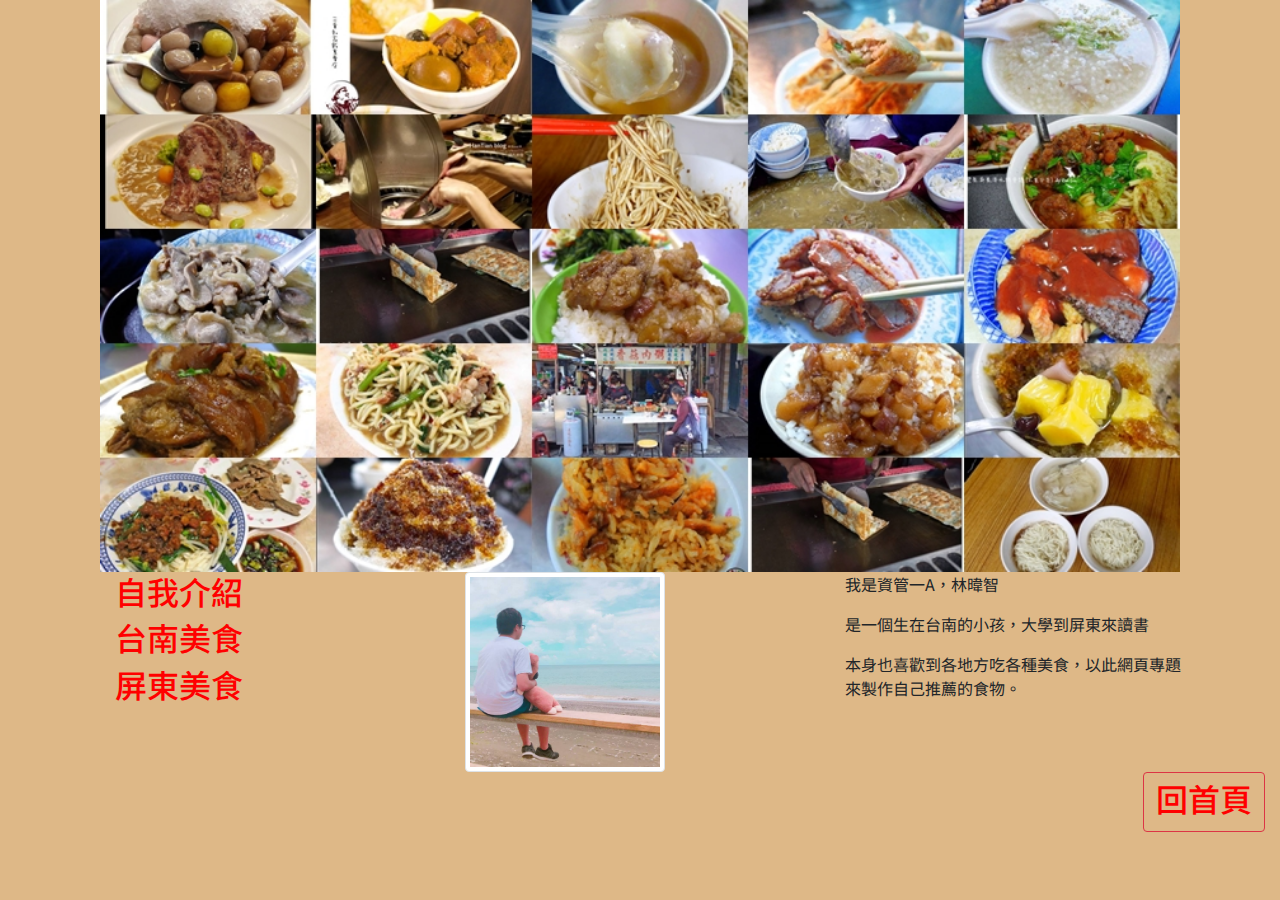
==== index.html @ e58042d4 "ms" ====
<!DOCTYPE html>
<html lang="en">

<head>
    <meta charset="UTF-8">
    <meta name="viewport" content="width=device-width, initial-scale=1.0">
    <meta http-equiv="X-UA-Compatible" content="ie=edge">
    <link rel="stylesheet" href="css/bootstrap.min.css">
    <link href="https://fonts.googleapis.com/css?family=Noto+Sans+TC" rel="stylesheet">
    <link rel="stylesheet" href="css/style.css">
    <title>B10756005</title>
</head>
<style>
    .img {
        repeat: no-repeat;
        position: center;
        size: cover;
    }
    
    h2 {
        color: red
    }
</style>

<body>
    <div class="container">
        <div class="column">
            <div class="col-sm">
                <img src="img/p1.jpg" height=50% width=100%>
            </div>
        </div>
    </div>
    <div class="container">
        <div class="row">
            <div class="col-sm">
                <div class="container">
                    <div class="column">
                        <div class="col-sm">
                            <a href="B10756005_B1.html">
                                <h2>自我介紹</h2>
                            </a>
                        </div>
                        <div class="col-sm">
                            <a href="B10756005_B2.html">
                                <h2>台南美食</h2>
                            </a>
                        </div>
                        <div class="col-sm">
                            <a href="B10756005_B3.html">
                                <h2>屏東美食</h2>
                            </a>
                        </div>
                    </div>
                </div>
            </div>
            <div class="col-sm">
                <img src="img/p2.jpg" class="img-thumbnail" height="200" width="200">
            </div>
            <div class="col-sm">
                <p>我是資管一A，林暐智</p>
                <p>是一個生在台南的小孩，大學到屏東來讀書</p>
                <p>本身也喜歡到各地方吃各種美食，以此網頁專題來製作自己推薦的食物。</p>
            </div>
        </div>
    </div>
    <div class="col-sm-12 text-right ">
        <a href="B10756005_B1.html" class="btn btn-outline-danger">
            <h2>回首頁</h2>
        </a>
    </div>
</body>

</html>
---- css/style.css ----
body {
     background-color: burlywood;
     font-family: 'Noto Sans TC', sans-serif;
 }
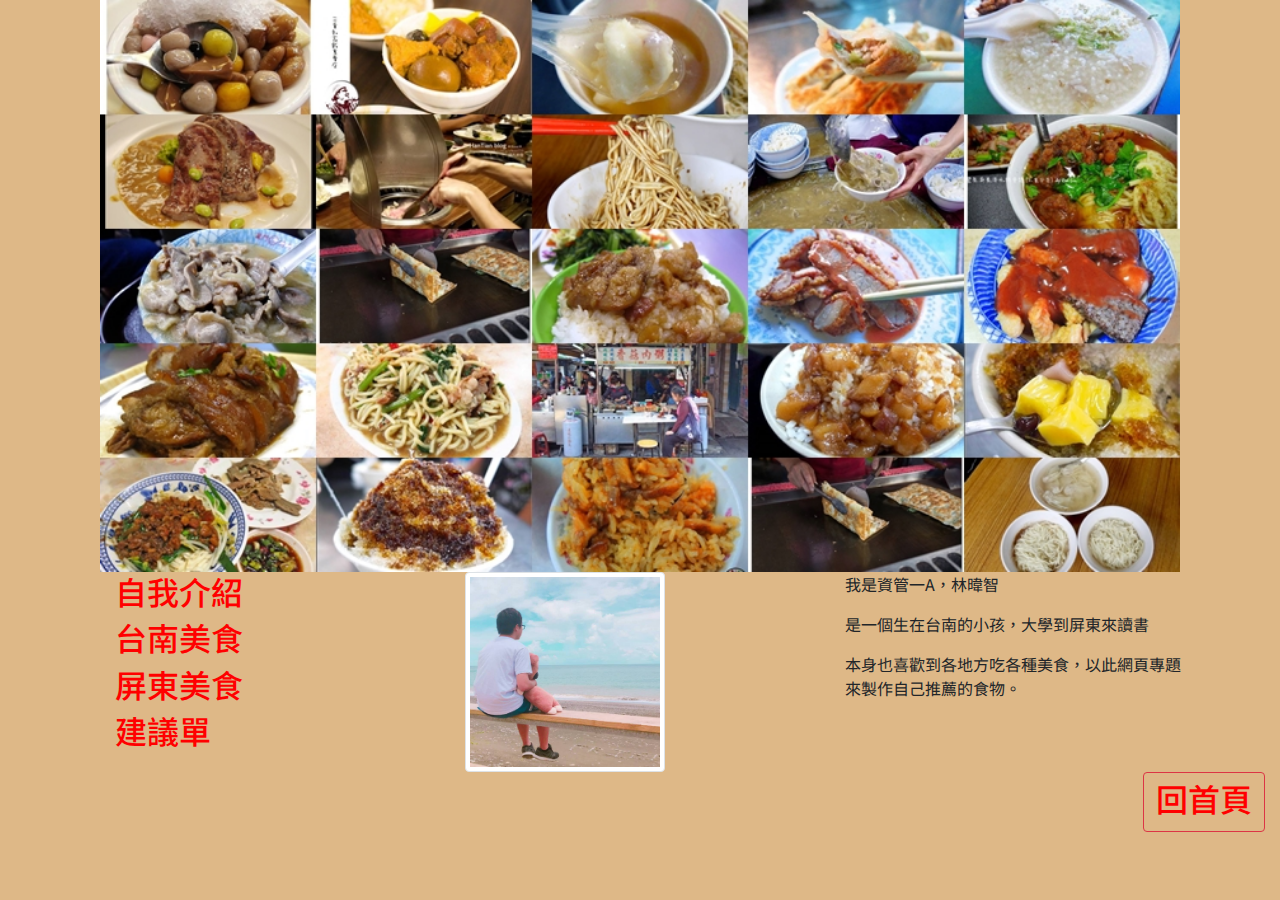
==== commit 2b7b388d: "master" ====
--- a/index.html
+++ b/index.html
@@ -50,6 +50,11 @@
                                 <h2>屏東美食</h2>
                             </a>
                         </div>
+                        <div class="col-sm">
+                            <a href="B10756005_B4.html">
+                                <h2>建議單</h2>
+                            </a>
+                        </div>
                     </div>
                 </div>
             </div>
